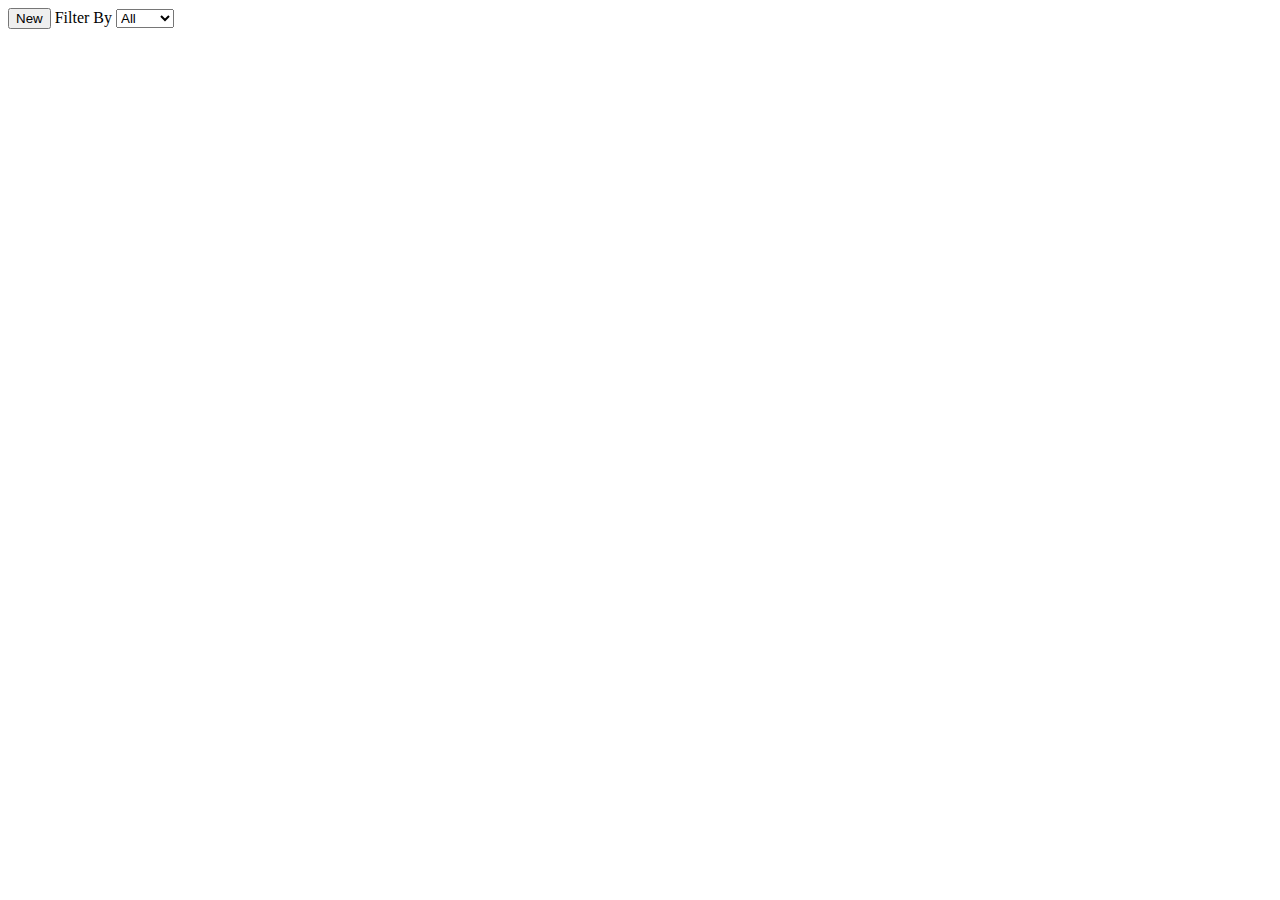
==== src/index.html @ ca6d69da "un-reacting my code" ====
<!DOCTYPE html>
<html lang="en">
  <head>
    <meta charset="utf-8" />
    <meta name="viewport" content="width=device-width, initial-scale=1" />
    <link rel="stylesheet" href="index.css">
    <title>johnathan-fludd-bookmark-app-CHANGE</title>        
  </head>
  <body>
    <main id="root">
    <div className="App">
      <div id="bookmark-list-section">
          <button id="add-bookmark" type="button">New</button>
          <label htmlFor="filter" className="Filter-By">Filter By</label>
          <select id="filter" name="fonts">
              <option value="">All</option>
              <option value="1">1 Star</option>
              <option value="2">2 Star</option>
              <option value="3">3 Star</option>
              <option value="4">4 Star</option>
              <option value="5">5 Star</option>
          </select>

          <ul id="bookmark-list" className=""> </ul>
      </div>        
  </div>

    </main>
    <script src="https://code.jquery.com/jquery-3.5.1.slim.min.js" integrity="sha256-4+XzXVhsDmqanXGHaHvgh1gMQKX40OUvDEBTu8JcmNs=" crossorigin="anonymous"></script>
          <script type="module" src="./store.js" ></script>
  </body>
</html>
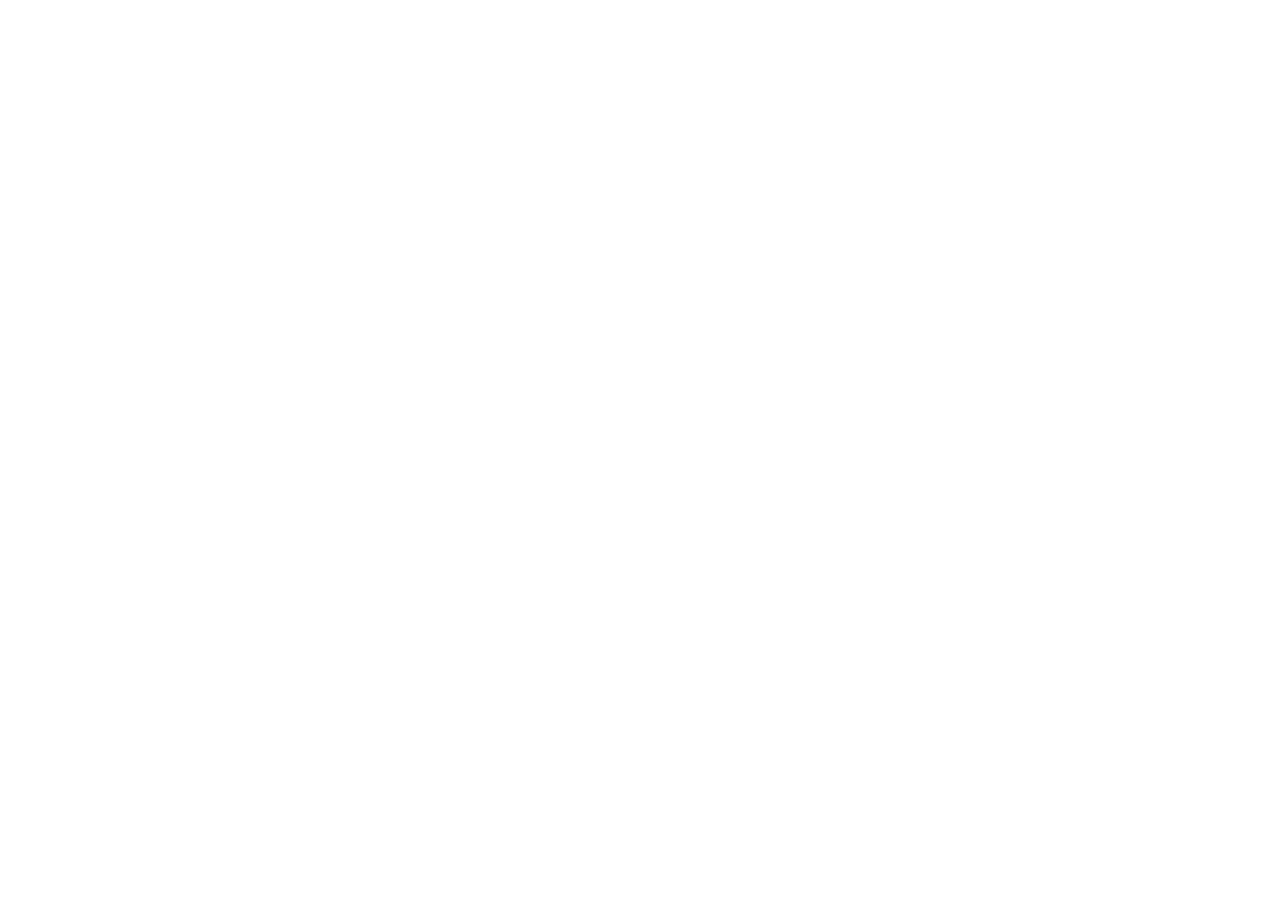
==== commit 95cd2910: "cleaning up code" ====
--- a/src/index.html
+++ b/src/index.html
@@ -5,12 +5,14 @@
     <meta charset="utf-8" />
     <meta name="viewport" content="width=device-width, initial-scale=1" />
     <link rel="stylesheet" href="index.css">
-    <title>johnathan-fludd-bookmark-app-CHANGE</title>        
+    <title>j-fludd-bookmark-app</title>        
   </head>
   <body>
     <main id="root">
-    <div className="App">
-      <div id="bookmark-list-section">
+      
+     <div className="App">
+      
+      <!-- <div id="bookmark-list-section">
           <button id="add-bookmark" type="button">New</button>
           <label htmlFor="filter" className="Filter-By">Filter By</label>
           <select id="filter" name="fonts">
@@ -23,8 +25,9 @@
           </select>
 
           <ul id="bookmark-list" className=""> </ul>
-      </div>        
-  </div>
+      </div>   
+      -->     
+  </div> 
 
     </main>
     <script src="https://code.jquery.com/jquery-3.5.1.slim.min.js" integrity="sha256-4+XzXVhsDmqanXGHaHvgh1gMQKX40OUvDEBTu8JcmNs=" crossorigin="anonymous"></script>
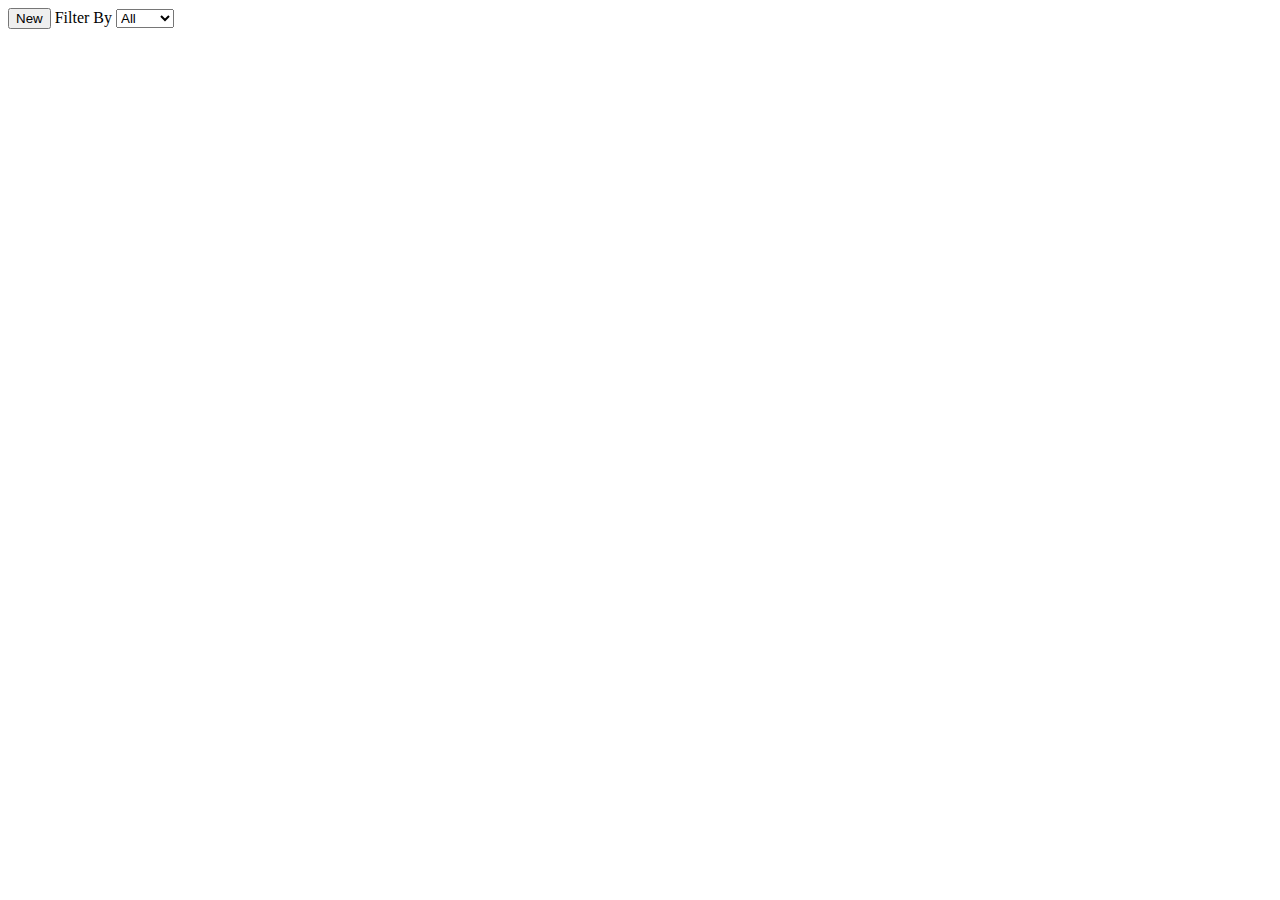
==== commit 9aef9d2d: "final changes" ====
--- a/src/index.html
+++ b/src/index.html
@@ -12,7 +12,7 @@
       
      <div className="App">
       
-      <!-- <div id="bookmark-list-section">
+      <div id="bookmark-list-section">
           <button id="add-bookmark" type="button">New</button>
           <label htmlFor="filter" className="Filter-By">Filter By</label>
           <select id="filter" name="fonts">
@@ -25,9 +25,8 @@
           </select>
 
           <ul id="bookmark-list" className=""> </ul>
-      </div>   
-      -->     
-  </div> 
+      </div>        
+  </div>
 
     </main>
     <script src="https://code.jquery.com/jquery-3.5.1.slim.min.js" integrity="sha256-4+XzXVhsDmqanXGHaHvgh1gMQKX40OUvDEBTu8JcmNs=" crossorigin="anonymous"></script>
